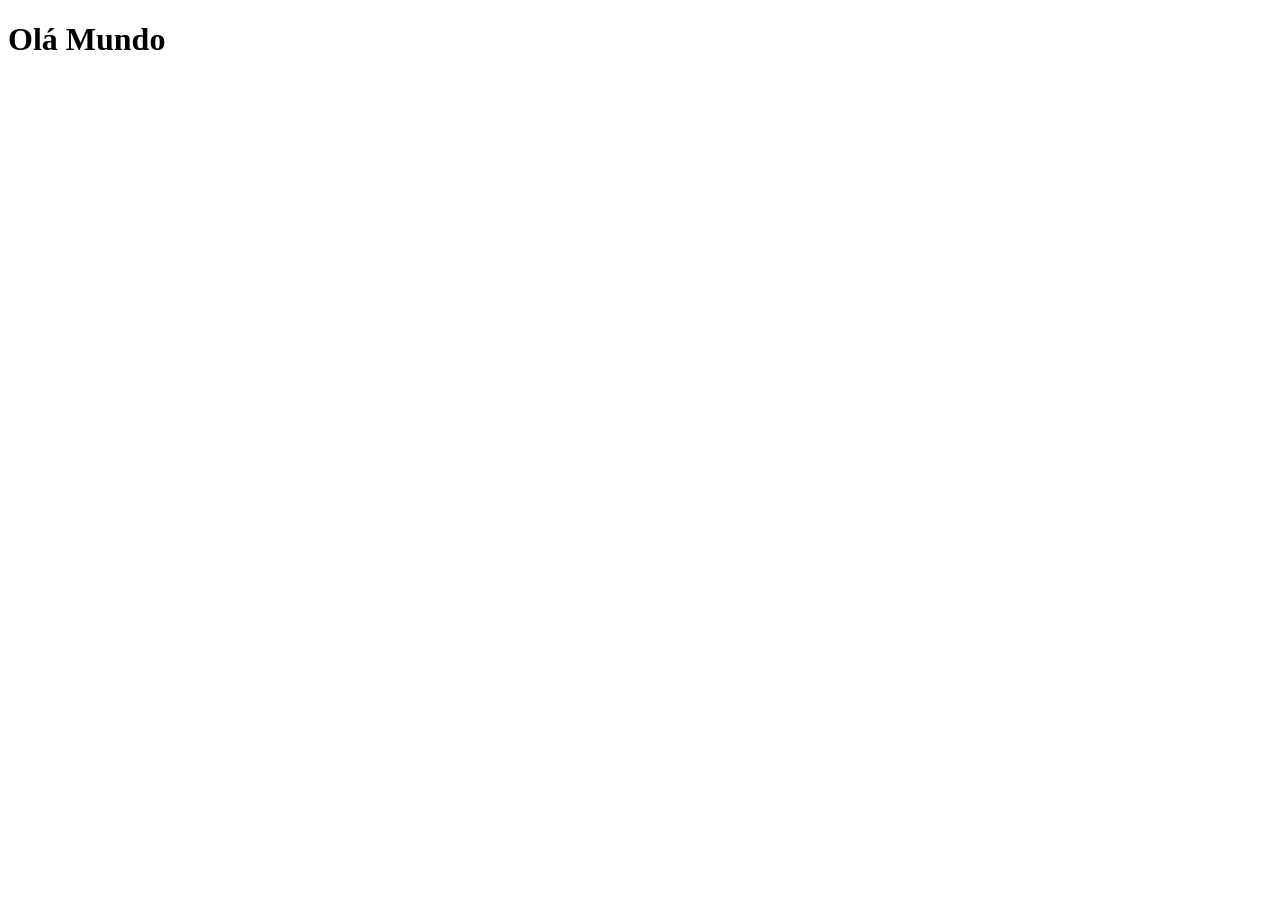
==== index.html @ 747c110a "Primeiro commit" ====
<!DOCTYPE html>
<html lang="en">
<head>
    <meta charset="UTF-8">
    <meta name="viewport" content="width=device-width, initial-scale=1.0">
    <title>Document</title>
</head>
<body>
    <h1>Olá Mundo</h1>
</body>
</html>
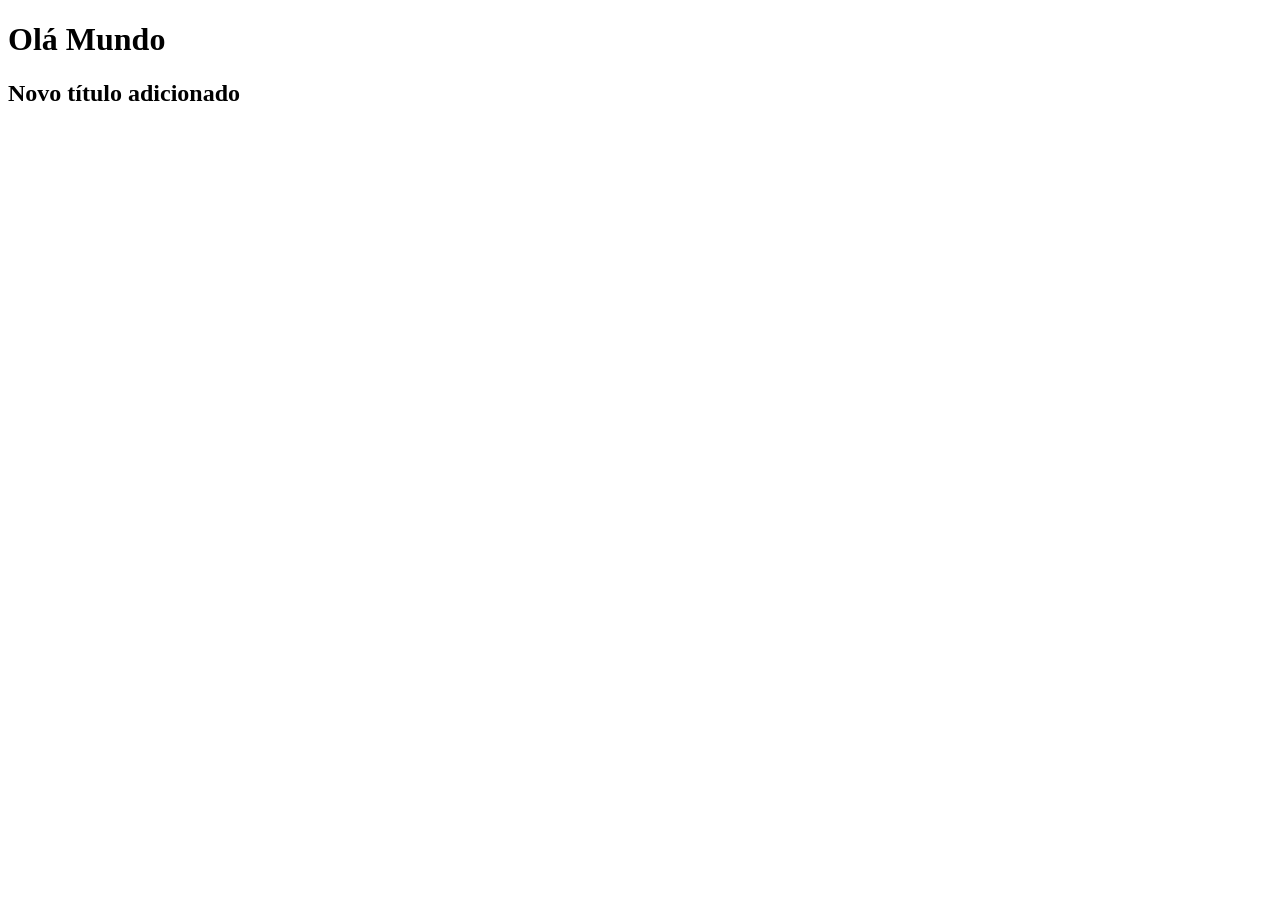
==== commit a7c24f05: "Novo comentário" ====
--- a/index.html
+++ b/index.html
@@ -7,5 +7,7 @@
 </head>
 <body>
     <h1>Olá Mundo</h1>
+
+    <h2>Novo título adicionado</h2>
 </body>
 </html>
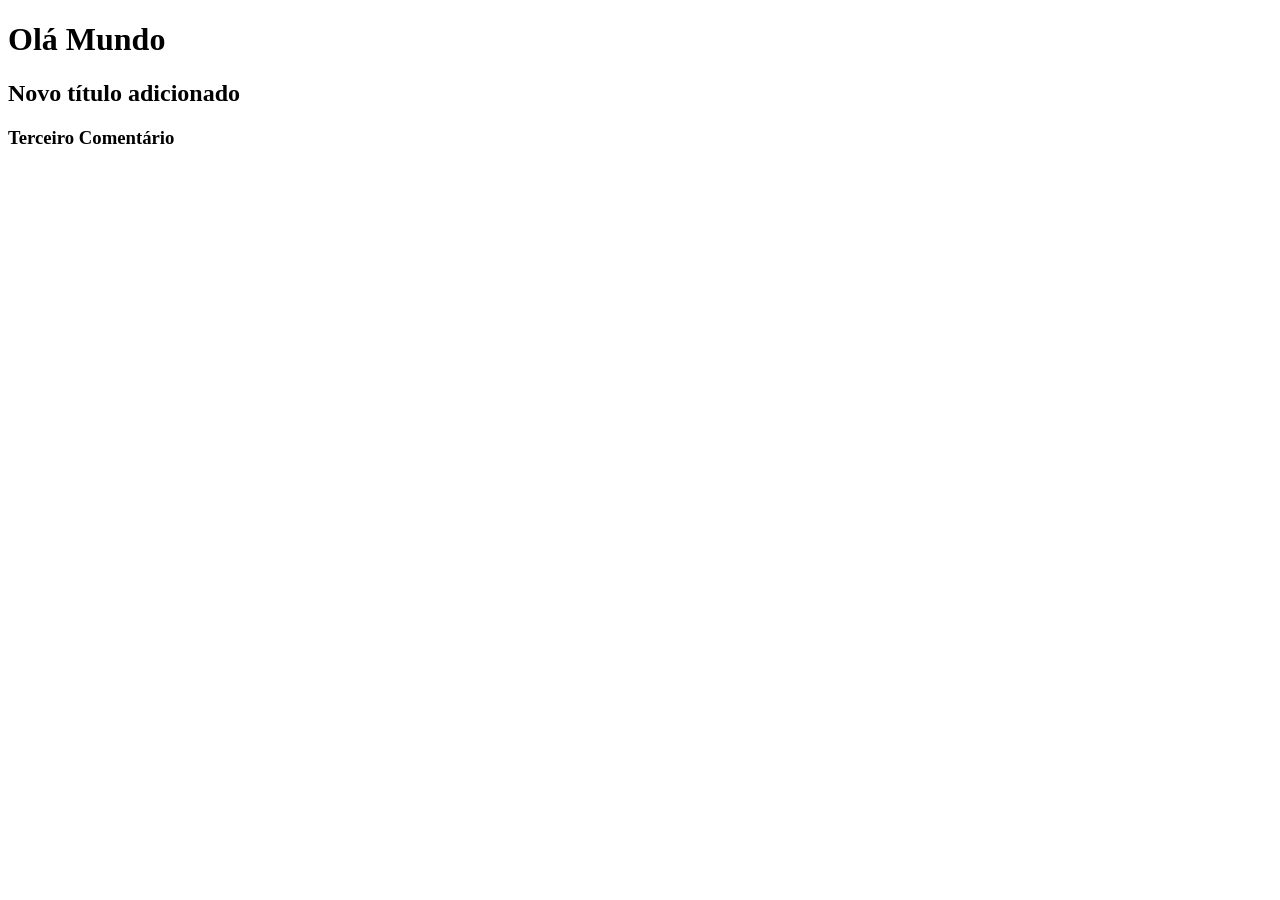
==== commit a7963a45: "terceiro comentario" ====
--- a/index.html
+++ b/index.html
@@ -9,5 +9,7 @@
     <h1>Olá Mundo</h1>
 
     <h2>Novo título adicionado</h2>
+
+    <h3>Terceiro Comentário</h3>
 </body>
 </html>
